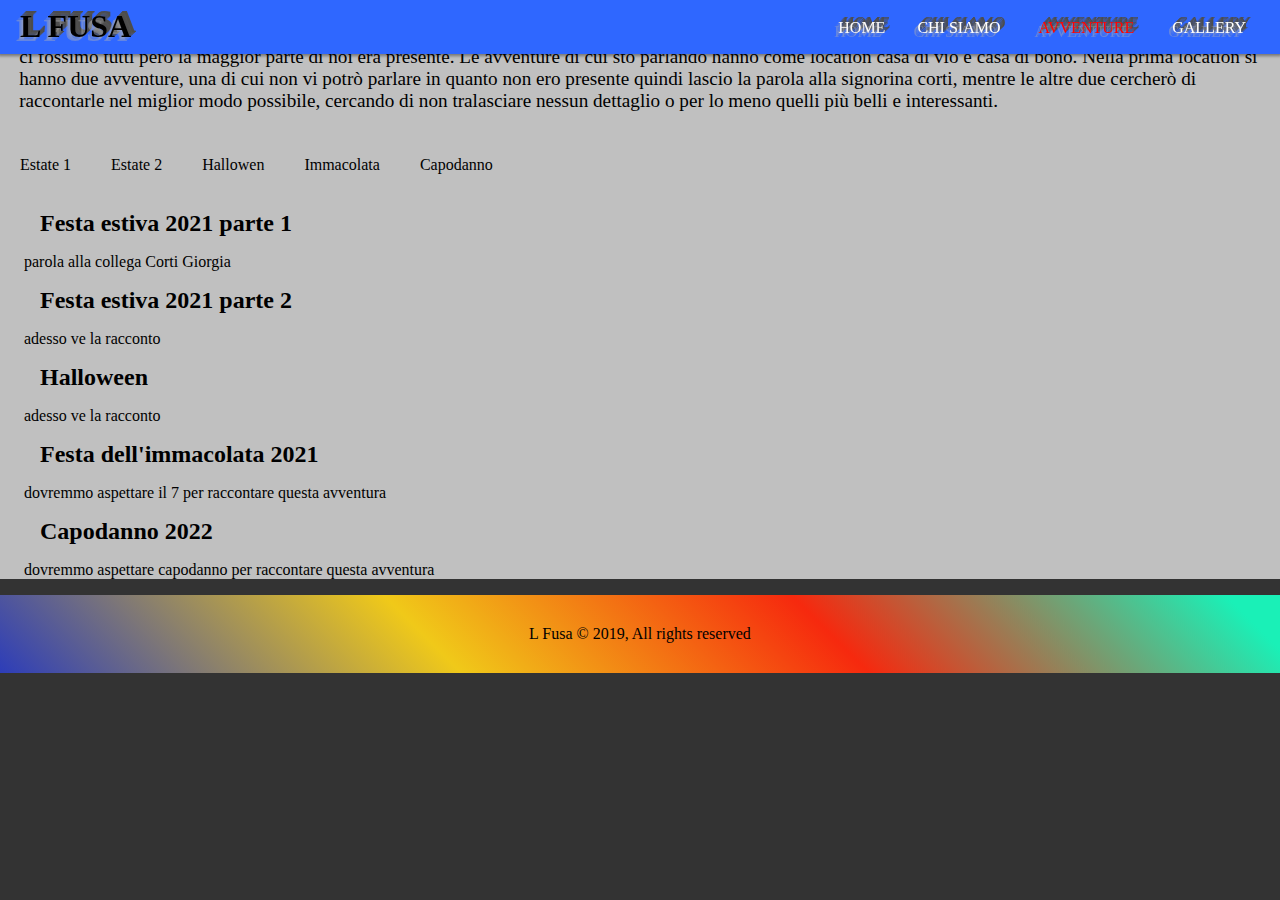
==== avventure.html @ a0b7a071 "menu a tendina" ====
<!DOCTYPE html>
<html lang="it">
<head>
    <meta charset="UTF-8">
    <meta http-equiv="X-UA-Compatible" content="IE=edge">
    <meta name="viewport" content="width=device-width, initial-scale=1.0">
    <link rel="shortcut icon" href="favicon/favicon_3.ico" type="image/x-icon">
    <link rel="stylesheet" href="css/style.css">
    <link rel="stylesheet" media="screen and (max-width:500px)" href="css/mobile.css">
    <link rel="stylesheet" href="css/menu_tendina.css"> <!-- css per menù a tendina -->
    <title>L Fusa | Avventure</title>
</head>
<body>
    <!-- Torna su -->
    <a name="inizio"></a>
    <a href="#inizio">
        <div id="tornasu">
            <img src= "img/arrow-up.png" title="freccia su" class="tornasu" width="40px" height="40px">
        </div>
    </a>

    <!-- Navbar -->
    <header>
        <input type="checkbox" id="hamburger"/>
        <label class="menuicon" for="hamburger">
            <span></span>
        </label>

        <div id="bar"> 
            <div id="logo">
                <h1><a href="home.html">L FUSA</a></h1>
            </div>   
        </div> 
        
        <nav class="menu-visibility">
            <ul>
                <li class="current"><a href="home.html">HOME</a></li>
                <li><a href="chi_siamo.html" class="submenu">CHI SIAMO</a>
                    <ul>
                        <li><a href="chi_siamo.html#paolo" title="descrizione di Paolo" class="color_p  a_secondary"> Paolo</a></li>
                        <li><a href="chi_siamo.html#eddy" title="descrizione di Eddy" class="color_e  a_secondary"> Eddy</a></li>
                        <li><a href="chi_siamo.html#fada" title="descrizione di Fada" class="color_f  a_secondary"> Fada</a></li>
                        <li><a href="chi_siamo.html#gio" title="descrizione di Gio" class="color_g  a_secondary"> Giorgia</a></li>
                        <li><a href="chi_siamo.html#mario" title="descrizione di Mario" class="color_m  a_secondary"> Mario</a></li>
                        <li><a href="chi_siamo.html#vio" title="descrizione di Vio" class="color_v  a_secondary"> Vio</a></li>
                        <li><a href="chi_siamo.html#bono" title="descrizione di Bono" class="color_b  a_secondary"> Bono</a></li>
                        <li><a href="chi_siamo.html#simo" title="descrizione di Simo" class="color_s  a_secondary"> Simone</a></li>
                    </ul>
                </li>
                <li><a href="working_progress.html" class="current active submenu">AVVENTURE</a></li>
                <li><a href="gallery.html" class="submenu">GALLERY</a></li>
            </ul>
        </nav>
    </header>
    
    <!-- Section 1 -->
    <section id="avventure">
        <div>
            <p id="introduzione">
                È un po' strano da dire ma non abbiamo avventure in qui ci siamo tutti noi, o per lo meno non ne avevamo, le abbiamo appena create, anche se in realtà non è che ci fossimo tutti però la maggior parte di noi era presente. Le avventure di cui sto parlando hanno come location casa di vio e casa di bono. Nella prima location si hanno due avventure, una di cui non vi potrò parlare in quanto non ero presente quindi lascio la parola alla signorina corti, mentre le altre due cercherò di raccontarle nel miglior modo possibile, cercando di non tralasciare nessun dettaglio o per lo meno quelli più belli e interessanti.
            </p>
        </div>
        <div class="indice">
            <menu>
                <li><a href="#festa1">Estate 1</a></li>
                <li><a href="#festa2">Estate 2</a></li>
                <li><a href="#festa3">Hallowen</a></li>
                <li><a href="#festa4">Immacolata</a></li>
                <li><a href="#festa5">Capodanno</a></li>
            </menu>
        </div>
        <div class="avventure" id="casavio1">
            <a name="festa1"></a>
            <h2>Festa estiva 2021 parte 1</h2>
            <p>
                parola alla collega Corti Giorgia
            </p>
        </div>
        <div class="avventure" id="casavio2">
            <a name="festa2"></a>
            <h2>Festa estiva 2021 parte 2</h2>
            <p>
                adesso ve la racconto
            </p>
        </div>
        <div class="avventure" id="casabono1">
            <a name="festa3"></a>
            <h2>Halloween</h2>
            <p>
                adesso ve la racconto
            </p>
        </div>
        <div class="avventure" id="casaari1">
            <a name="festa4"></a>
            <h2>Festa dell'immacolata 2021</h2>
            <p>
                dovremmo aspettare il 7 per raccontare questa avventura
            </p>
        </div>
        <div class="avventure" id="casavio3">
            <a name="festa5"></a>
            <h2>Capodanno 2022</h2>
            <p>
                dovremmo aspettare capodanno per raccontare questa avventura
            </p>
        </div>
    </section>

    <!-- Footer -->
    <footer id="footer">
        <p>L Fusa &copy; 2019, All rights reserved</p>
    </footer>

    <!-- Script -->
    <script>
        window.addEventListener ("scroll",function(){
        if (window.pageYOffset>300) {
        document.getElementById ("tornasu").style.display= "block";
        }
        else if (window.pageYOffset<300) {
        document.getElementById ("tornasu").style.display= "none";
        }
        val[0].innerHTML= "PageYOffset = "+window.pageYOffset
        },!1);
    </script>
</body>
</html>
---- css/style.css ----
* {
    margin: 0px;
    padding: 0px;
}

html, body {
    font-family: Georgia, 'Times New Roman', Times, serif;
    display:flex;
    min-height:100vh;
    flex-direction:column;
    background: #333;
}

a {
    text-decoration: none;
    color: #000;
}

/* Utility */

#tornasu {
    position: fixed;
    bottom: 0px;
    right: 0px;
    display: none;
    padding:10px;
}

.both {
    clear: both;
}

/* Header */

#navbar {
    background: #2F67FF;
}

#navbar .container {
    display: flex;
    align-items: center;
    justify-content: space-between;
}

#navbar .container ul {
    display: flex;
    padding-right: 1rem;
}

#navbar .container ul li {
    list-style: none;
    display: flex;
    align-items: center;
    justify-content: center;
}

#navbar .container ul li a {
    padding: 20px;
    display: block;
}

#navbar .container h1 {
    text-transform: uppercase;
    padding-left: 1.5rem;
    color: transparent;
    background: #2F67FF;
    text-shadow: -4px 4px rgba(179,179,179,.4), -3px 3px rgba(153,153,153,.2), -2px 2px rgba(179,179,179,.2), -1px 1px rgba(179,179,179,.2), 0px 0px rgba(128,128,128,.5), 1px -1px rgba(77,77,77,.6), 2px -2px rgba(77,77,77,.7), 3px -3px rgba(82,82,82,.8), 4px -4px rgba(77,77,77,.9), 5px -5px rgba(77,77,77,1);
}

#navbar ul li a:hover,
#navbar ul li:hover,
#navbar ul li a.current,
#navbar ul li.current {
    background: #121212;
    color: #ff0101;
}

/* home */
/* titolo */

#titolo .container {
    display: flex;
    flex-direction: column;
    align-items: center;
    justify-content: center;
    height: 70vh;
    padding-top: 54px;
    /* background: url(../img/gallery/83.jpg) no-repeat center center/cover; */
}

#titolo .container h1 {
    font-size: 2.5rem;
    padding-bottom: 2rem;
    /* opacity: 0.7; */
}

#titolo .container sub {
    font-size: 1rem;
    color: #f5f5f5;
}

#hide1{
    -webkit-animation: 3s ease 0s normal forwards 1 fadein;
    animation: 3s ease 0s normal forwards 1 fadein;
}

#hide2{
    -webkit-animation: 4s ease 0s normal forwards 1 fadein;
    animation: 4s ease 0s normal forwards 1 fadein;
}

#hide3{
    -webkit-animation: 5s ease 0s normal forwards 1 fadein;
    animation: 5s ease 0s normal forwards 1 fadein;
}

#hide4{
    -webkit-animation: 6s ease 0s normal forwards 1 fadein;
    animation: 6s ease 0s normal forwards 1 fadein;
}

#hide5 {
    -webkit-animation: 7s ease 0s normal forwards 1 fadein;
    animation: 7s ease 0s normal forwards 1 fadein;
}

#hide5 {
    -webkit-animation: 8s ease 0s normal forwards 1 fadein;
    animation: 8s ease 0s normal forwards 1 fadein;
}

#hide6 {
    -webkit-animation: 9s ease 0s normal forwards 1 fadein;
    animation: 9s ease 0s normal forwards 1 fadein;
}

@keyframes fadein{
    0% { opacity:0; }
    66% { opacity:0; }
    100% { opacity:1; }
}

@-webkit-keyframes fadein{
    0% { opacity:0; }
    66% { opacity:0; }
    100% { opacity:1; }
}

.color_p {
    color: #00ff00;
}

.color_e {
    color: #a70000;
}

.color_f {
    color: #ffee00;
}

.color_g {
    color: #00ffaa;
}

.color_m {
    color: #6cceff;
}

.color_v {
    color: #800080;
}

.color_b {
    color: #0000ff;
}

.color_s {
    color: #ffa500;
}

/* story time */

#story_time .container .img_home {
    background: url(../img/gallery/68.jpg) no-repeat center center/cover;
    height: 500px;
    float: left;
    width: 50%;
}

#story_time .container .story_title {
    width: 50%;
    float: left;
}

.story_title h1 {
    color: #ae00ff;
    padding-bottom: 1rem;
    text-align: center;
}

.story_title p {
    color: #f5f5f5;
    padding: 0 1rem;
    text-align: justify;
    font-size: 12pt;
    line-height: 1.2;
}

/* chi siamo */
/* descizioni */

#descrizioni {
    height: 500px;
    padding-top: 2rem;
    background: linear-gradient(#e66465, #9198e5);
    /* background: linear-gradient(217deg, rgba(255,0,0,.8), rgba(255,0,0,0) 70.71%),
                linear-gradient(127deg, rgba(0,255,0,.8), rgba(0,255,0,0) 70.71%),
                linear-gradient(336deg, rgba(0,0,255,.8), rgba(0,0,255,0) 70.71%); */
}

#descrizioni .descrizione {
    padding: 1.5rem;
    margin-bottom: 3rem;
    border-radius: 5px;
    display: flex;
    flex-direction: column;
    align-items: center;
    justify-content: space-around;
}

#descrizioni h2 {
    color: #000000;
    text-align: center;
    font-size: 2.5rem;
    padding: 1.5rem;
}

#descrizioni img {
    width: 100px;
    height: 50%;
    border-radius: 50%;
}

#descrizioni p {
    align-items: center;
    width: 80%;
}

#descrizioni .paolo {
    background: #00ff00;
    display: flex;
    flex-direction: row;
    flex: 1;
    padding: 1.5rem;
    justify-content: space-around;
    border-radius: 5px;
}

#descrizioni .eddy {
    background: #a70000;
    display: flex;
    flex-direction: row;
    flex: 1;
    padding: 1.5rem;
    justify-content: space-around;
    border-radius: 5px;
}

#descrizioni .fada {
    background: #ffee00;
    display: flex;
    flex-direction: row;
    flex: 1;
    padding: 1.5rem;
    justify-content: space-around;
    border-radius: 5px;
}

/* #descrizioni .francesco_g {
    background: #00ff00;
    display: flex;
    flex-direction: row;
    flex: 1;
    padding: 1.5rem;
    justify-content: space-around;
    border-radius: 5px;
} */

#descrizioni .gio {
    background: #00ffaa;
    display: flex;
    flex-direction: row;
    flex: 1;
    padding: 1.5rem;
    justify-content: space-around;
    border-radius: 5px;
}

#descrizioni .mario {
    background: #6cceff;
    display: flex;
    flex-direction: row;
    flex: 1;
    padding: 1.5rem;
    justify-content: space-around;
    border-radius: 5px;
}

#descrizioni .vio {
    background: #800080;
    display: flex;
    flex-direction: row;
    flex: 1;
    padding: 1.5rem;
    justify-content: space-around;
    border-radius: 5px;
}

#descrizioni .bono {
    background: #0000ff;
    display: flex;
    flex-direction: row;
    flex: 1;
    padding: 1.5rem;
    justify-content: space-around;
    border-radius: 5px;
}

#descrizioni .simo {
    background: #ffa500;
    display: flex;
    flex-direction: row;
    flex: 1;
    padding: 1.5rem;
    justify-content: space-around;
    border-radius: 5px;
}

.link_insta:link {
    color: #ff0000;
}

.link_insta:hover {
    color: #ffffff;
}

/* avventure */

#avventure {
    background: silver;
}

#avventure h2 {
    margin: 1rem 2.5rem;
}

.avventure p {
    margin-left: 1.5rem;
}

#introduzione {
    font-size: 1.2rem;
    margin: 1.5rem 1.2rem;
}

#avventure .indice {
    display: flex;
    align-items: center;
    justify-content: space-between;
}

#avventure .indice menu {
    display: flex;
    padding-right: 2rem;
}

#avventure .indice menu li {
    list-style: none;
}

#avventure .indice menu li a {
    padding: 20px;
    display: block;
}

/* gallery */

.titolo h2 {
    margin: 2rem 1.5rem;
    color: teal;
}
 
#img_gallery, #intestazione {
    background: #333;
}

/* Footer */

#descrizioni {
    flex: 1;
}

#footer {
    background: rgba(45,61,185,1);
    background: -moz-linear-gradient(45deg, rgba(45,61,185,1) 0%, rgba(240,201,25,1) 34%, rgba(246,41,14,1) 64%, rgba(26,240,183,1) 96%, rgba(26,240,183,1) 100%);
    background: -webkit-gradient(left bottom, right top, color-stop(0%, rgba(45,61,185,1)), color-stop(34%, rgba(240,201,25,1)), color-stop(64%, rgba(246,41,14,1)), color-stop(96%, rgba(26,240,183,1)), color-stop(100%, rgba(26,240,183,1)));
    background: -webkit-linear-gradient(45deg, rgba(45,61,185,1) 0%, rgba(240,201,25,1) 34%, rgba(246,41,14,1) 64%, rgba(26,240,183,1) 96%, rgba(26,240,183,1) 100%);
    background: -o-linear-gradient(45deg, rgba(45,61,185,1) 0%, rgba(240,201,25,1) 34%, rgba(246,41,14,1) 64%, rgba(26,240,183,1) 96%, rgba(26,240,183,1) 100%);
    background: -ms-linear-gradient(45deg, rgba(45,61,185,1) 0%, rgba(240,201,25,1) 34%, rgba(246,41,14,1) 64%, rgba(26,240,183,1) 96%, rgba(26,240,183,1) 100%);
    background: linear-gradient(45deg, rgba(45,61,185,1) 0%, rgba(240,201,25,1) 34%, rgba(246,41,14,1) 64%, rgba(26,240,183,1) 96%, rgba(26,240,183,1) 100%);
    filter: progid:DXImageTransform.Microsoft.gradient( startColorstr='#2d3db9', endColorstr='#1af0b7', GradientType=1 );
    padding: 30px 0;
    color: #000;
    text-align: center;
    margin-top: 1rem;
}
---- css/mobile.css ----
/* navbar */

#navbar .container {
    flex-direction: column;
}
#navbar .container h1 {
    padding: 10px 0;
}

/* home */
/* titolo */

#titolo .container h1 {
    font-size: 2.5rem;
    padding: 1rem 10px;
    text-align: center;
}

#titolo .container sub {
    padding: 1rem 10px;
}

#hide5 {
    position: absolute;
    left: -9999px;
}

/* story time */

#story_time .container .img_home {
    width: 100%;
}

#story_time .container .story_title {
    width: 100%;
    padding-top: 25px;
}

/* chi siamo */

#descrizioni .descrizione .paolo img {
    padding-right: 10px;
}

#descrizioni .descrizione .eddy img {
    padding-right: 10px;
}

#descrizioni .descrizione .fada img {
    padding-right: 10px;
}

#descrizioni .descrizione .gio img {
    padding-right: 10px;
}

#descrizioni .descrizione .mario img {
    padding-right: 10px;
}

#descrizioni .descrizione .vio img {
    padding-right: 10px;
}

#descrizioni .descrizione .bono img {
    padding-right: 10px;
}

#descrizioni .descrizione .simo img {
    padding-right: 10px;
}

/* gallery */

#intestazione .titolo h2 {
    text-align: justify;
}

#img_gallery {
    padding-left: 10px;
}
---- css/menu_tendina.css ----
@charset "utf-8";

* {
    margin: 0;
    padding: 0;
}

input:focus, button:focus {
    outline: 0;
}

a {
    text-decoration: none;
}

ul li {
    list-style: none;
}

#bar #logo h1 {
    text-transform: uppercase;
    padding: 0.5rem;
    color: #000;
    background: transparent;
    text-shadow: -4px 4px rgba(179,179,179,.4), -3px 3px rgba(153,153,153,.2), -2px 2px rgba(179,179,179,.2), -1px 1px rgba(179,179,179,.2), 0px 0px rgba(128,128,128,.5), 1px -1px rgba(77,77,77,.6), 2px -2px rgba(77,77,77,.7), 3px -3px rgba(82,82,82,.8), 4px -4px rgba(77,77,77,.9), 5px -5px rgba(77,77,77,1);
}

/* -----------------Menu nella versione mobile-----------------*/

.active {
    color: #FFFFFF;
    background-color: #020086; /* primary lightcolor*/
}
/* 
.active:hover {
    color: #FFFFFF;
    background-color: #ff0101; /* primary lightcolor
} 
*/
.active-dropdown {
    color: #FFFFFF;
    background-color: #000; /* primary lightcolor*/
}

nav {
    height: 100%;
    background-color: #2F67FF; /* primary lightcolor* /* sfondo menu mobile*/
    position: fixed;
    width: 100%;
    margin-top: 54px;
    visibility: hidden;
    overflow: auto; /* permette lo scroll quando il menu è aperto*/
}

nav ul {
    padding-bottom: 54px;
}

nav ul li a {
    text-transform: uppercase;
    color: transparent;
    background: #2F67FF;
    text-shadow: -4px 4px rgba(179,179,179,.4), -3px 3px rgba(153,153,153,.2), -2px 2px rgba(179,179,179,.2), -1px 1px rgba(179,179,179,.2), 0px 0px rgba(128,128,128,.5), 1px -1px rgba(77,77,77,.6), 2px -2px rgba(77,77,77,.7), 3px -3px rgba(82,82,82,.8), 4px -4px rgba(77,77,77,.9), 5px -5px rgba(77,77,77,1);
    padding: 16px 0 16px 32px;
    padding: 1.5rem;
    display: block;
    color: #fbfafa;
    font-size: 16px;
    transition: background-color 0.3s ease;
}

.submenu {
    color: #ff0101; /* primary super-lightcolor*/
    padding-left: 55px;
    padding-bottom: 5px;
}

nav ul li ul {
    padding-left: 0;
    padding-bottom: 0;
}

nav ul li ul li a {
    font-size: 16px;
    padding: 10px 0 10px 55px;
    border: hidden;
}

.lingua {
    border-top: 1px solid #B3453E; /* primary lightcolor*/
}

.lingua > a::before {
    content: url(img/earth-globe.svg);
    margin-right: 5px;
}

/* ----------------- div bar per l'attivazione del menu ------------------ */

#bar {
    background-color: #2F67FF; /* primary color*/
    height: 54px;
    width: 100%;
    z-index: 2;
    position: fixed;
    box-shadow: 0px 0px 3px 2px rgba(0,0,0,0.4);
}

#bar #logo {
    float: right;
    margin-right: 12px;
}

/* ----------------- Hamburger animation ------------------ */

#hamburger {
    display: none;
}

.menuicon {
    position: fixed;
    height: 54px;
    width: 54px;
    margin-left: 5px;
    z-index: 3;
}

.menuicon  span {
    display: block;
    top: 25px;
    width: 40px;
    height: 3px;
    left:8px;
    background-color: #fff;
    position: relative;
    border-radius: 20px;
    transition-duration: 0;
    transition-delay: .1s;
}
   
.menuicon  span::after, .menuicon  span::before {
    display: block;
    content: '';
    position: absolute;
    width: 40px;
    height: 3px;
    background-color: #fff;
    border-radius: 20px;
    transition-duration: .1s;
    -webkit-transition-delay: .1s, 0;
    transition-delay: .1s, 0;
}
.menuicon  span::before {
      margin-top: -10px;
}
.menuicon  span::after {
      margin-top: 10px;
}

#hamburger:checked ~ .menuicon span {
    background-color: rgba(0,0,0,0);
}
    
#hamburger:checked ~ .menuicon span::before {
      margin-top: 0px;
      -webkit-transition-delay: 0, .3s;
      -moz-transition-delay: 0, .3s;
      -ms-transition-delay: 0,.3s;
      -o-transition-delay: 0, .3s;
      transition-delay: 0, .3s;
}
	
#hamburger:checked ~ .menuicon span::after {
      margin-top: 0px;
      -webkit-transition-delay: 0, .3s;
      -moz-transition-delay: 0, .3s;
      -ms-transition-delay: 0,.3s;
      -o-transition-delay: 0, .3s;
      transition-delay: 0, .3s;
}

#hamburger:checked ~ .menuicon span::before {
      -webkit-transform: rotate(45deg);
      -moz-transform: rotate(45deg);
      -ms-transform: rotate(45deg);
      -o-transform: rotate(45deg);
      transform: rotate(45deg);
}

#hamburger:checked ~ .menuicon span::after {
      -webkit-transform: rotate(-45deg);
      -moz-transform: rotate(-45deg);
      -ms-transform: rotate(-45deg);
      -o-transform: rotate(-45deg);
      transform: rotate(-45deg);
}

/* ----------------- menu animation faccio apparire il menu ------------------ */

#hamburger:checked ~ .menu-visibility {
	visibility:visible;
}

/* -----------------media per menu orizzontale ------------------ */

@media screen and (min-width: 980px){

    .menuicon {
        display: none; /* togliere icona hambuger icon */
    }
   
    #bar #logo {
        float: left;
        margin-left: 12px;
    }

    nav {
        z-index: 3;
        margin-top: 19px;
        height: auto;
        background-color: transparent;
        transition: none;
        width: auto;
        float: right;
        right: 12px;
        visibility: visible;
        font-family: 'Roboto Slab', serif;
        overflow: inherit;
    }

    .active {
        background-color: transparent;
        color: #FF6759; /* primary super-lightcolor*/
    }

    .active-dropdown {
        color: #fff;
        background-color: #B3453E; /* primary lightcolor*/
    }

    nav ul {
        padding: 0;
    }

    nav ul li a {
        padding: 0;
        display: inline;
        font-size: 16px;
        /* color: #000; */
    }

    nav ul li {
        margin: 0;
        float: left;
        position: relative;
        padding: 0 16px;
    }

    nav ul li a.a_primary:hover,
    nav ul li a.a_prmary,
    nav ul li a.current {
        color: #ff0101;
    }

    nav ul li ul li a.a_secondary:hover {
        font-size: large;
        font-weight: bold;
    }

    .submenu {
        padding-left: 0;
        color: #fff;
    }

    .submenu::after {
        content: url(img/arrow.down.svg);
        float: right;
        padding-left: 6px;
    }

    /* ----------------- dropdown - attivare il menu a tendina ------------------ */

    nav ul li ul {
        position: fixed;
        height: 0;
        overflow: hidden;
        background: #2F67FF;
    }

    nav ul li:hover ul {
        height: auto;
        padding-top: 14px;
        position: absolute;
        right: 0;
    }

    nav ul li ul li {
        font-size: 14px;
        font-weight: normal;
        float: none;
        min-width: 160px;
        border-top: 1px solid #020086;
    }

    nav ul li ul li a {
    padding: 16px 32px;
    display: block;
    background: #2F67FF; /* primary color*/
    color: #ffffff;
    font-weight: normal;
    }
  
    /* nav ul li ul li a:hover {
        background: transparent;
        color: #ff0101;
    } */

    .lingua {
        border-top: 0;
        border-left: solid 1px #fff;
        float: left;
    }

}
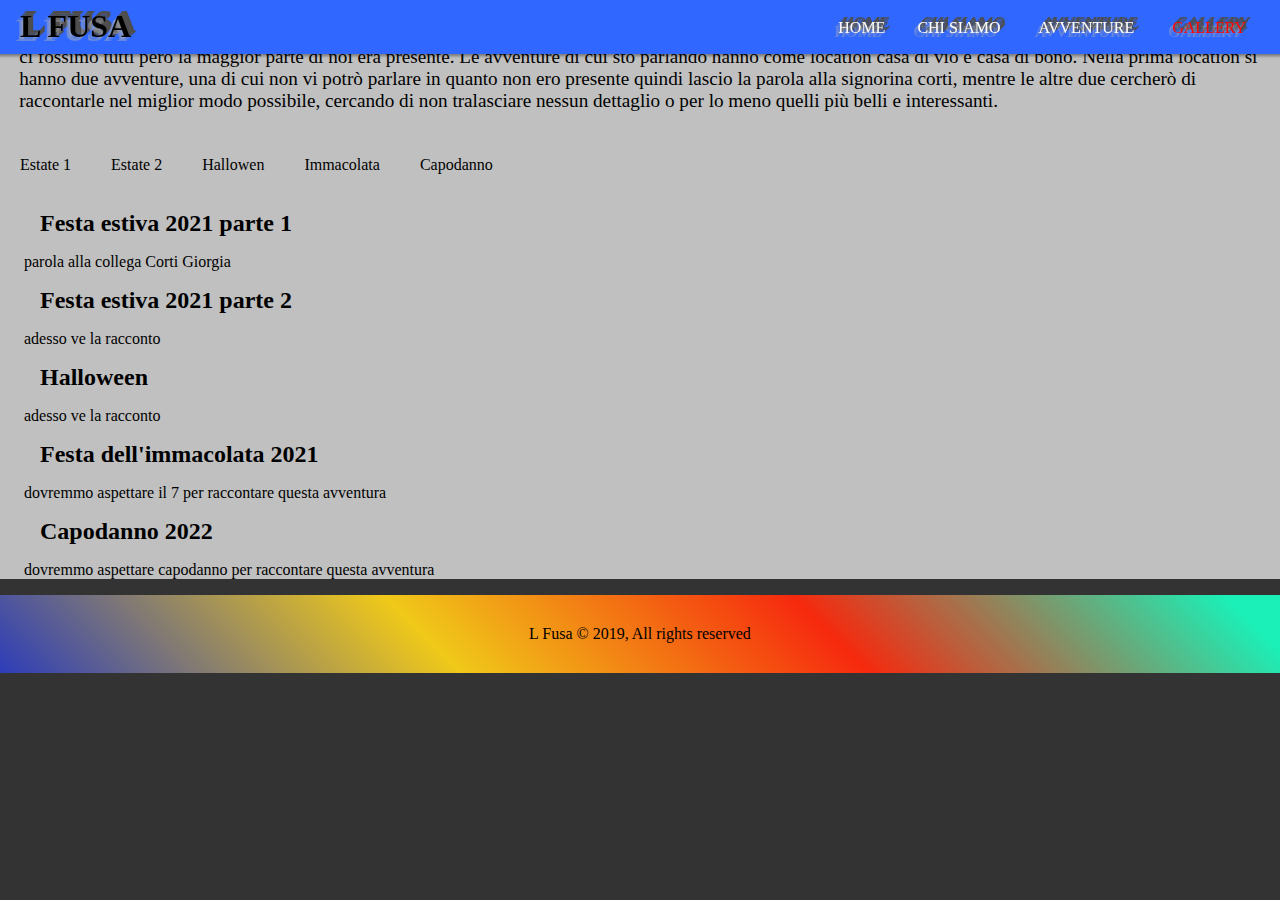
==== commit c4f57100: "popup nel menu" ====
--- a/avventure.html
+++ b/avventure.html
@@ -25,18 +25,16 @@
         <label class="menuicon" for="hamburger">
             <span></span>
         </label>
-
         <div id="bar"> 
             <div id="logo">
                 <h1><a href="home.html">L FUSA</a></h1>
             </div>   
         </div> 
-        
         <nav class="menu-visibility">
             <ul>
                 <li class="current"><a href="home.html">HOME</a></li>
-                <li><a href="chi_siamo.html" class="submenu">CHI SIAMO</a>
-                    <ul>
+                <li id="menuButtonChisiamo"><a href="#" class="submenu">CHI SIAMO</a>
+                    <ul id="menuChisiamo" style="display:none;">
                         <li><a href="chi_siamo.html#paolo" title="descrizione di Paolo" class="color_p  a_secondary"> Paolo</a></li>
                         <li><a href="chi_siamo.html#eddy" title="descrizione di Eddy" class="color_e  a_secondary"> Eddy</a></li>
                         <li><a href="chi_siamo.html#fada" title="descrizione di Fada" class="color_f  a_secondary"> Fada</a></li>
@@ -47,8 +45,12 @@
                         <li><a href="chi_siamo.html#simo" title="descrizione di Simo" class="color_s  a_secondary"> Simone</a></li>
                     </ul>
                 </li>
-                <li><a href="working_progress.html" class="current active submenu">AVVENTURE</a></li>
-                <li><a href="gallery.html" class="submenu">GALLERY</a></li>
+                <li id="menuButtonAvventure"><a href="#" class="submenu">AVVENTURE</a>
+                    <ul id="menuAvventure" style="display:none;">
+                        <li>ciao</li>
+                    </ul>
+                </li>
+                <li><a href="gallery.html" class="current active submenu">GALLERY</a></li>
             </ul>
         </nav>
     </header>
@@ -123,5 +125,19 @@
         val[0].innerHTML= "PageYOffset = "+window.pageYOffset
         },!1);
     </script>
+    <script src="https://ajax.googleapis.com/ajax/libs/jquery/3.4.1/jquery.min.js"></script>
+    <script>
+        $(document).ready(function() {
+            $("#menuButtonChisiamo").click(function() {
+                $("#menuChisiamo").slideToggle();
+            });
+        });
+
+        $(document).ready(function() {
+            $("#menuButtonAvventure").click(function() {
+                $("#menuAvventure").slideToggle();
+            });
+        });
+    </script>
 </body>
 </html>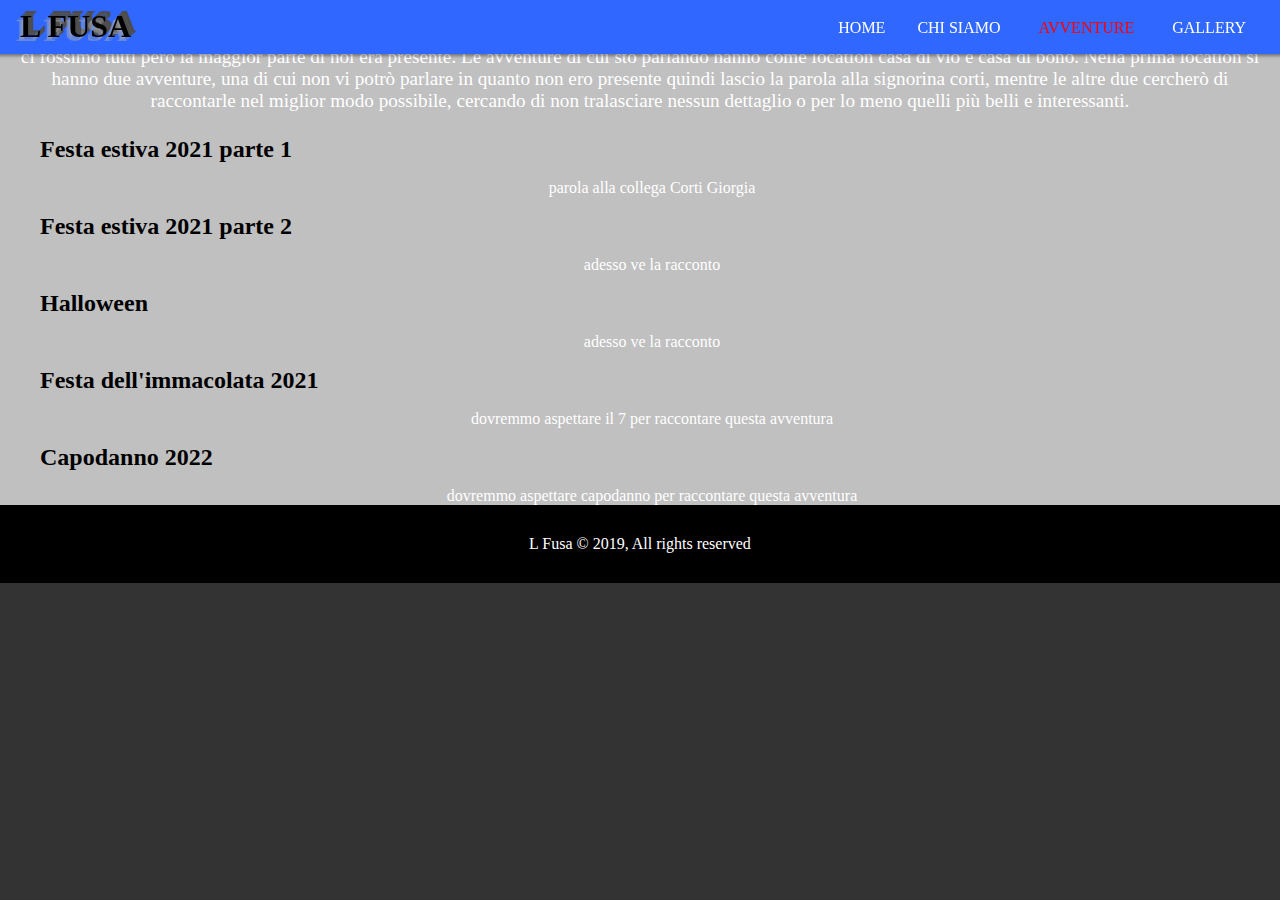
==== commit 3b0f8ede: "migliorie varie del sito" ====
--- a/avventure.html
+++ b/avventure.html
@@ -32,7 +32,7 @@
         </div> 
         <nav class="menu-visibility">
             <ul>
-                <li class="current"><a href="home.html">HOME</a></li>
+                <li class="current"><a class="home_menu" href="home.html">HOME</a></li>
                 <li id="menuButtonChisiamo"><a href="#" class="submenu">CHI SIAMO</a>
                     <ul id="menuChisiamo" style="display:none;">
                         <li><a href="chi_siamo.html#paolo" title="descrizione di Paolo" class="color_p  a_secondary"> Paolo</a></li>
@@ -45,12 +45,16 @@
                         <li><a href="chi_siamo.html#simo" title="descrizione di Simo" class="color_s  a_secondary"> Simone</a></li>
                     </ul>
                 </li>
-                <li id="menuButtonAvventure"><a href="#" class="submenu">AVVENTURE</a>
+                <li id="menuButtonAvventure"><a href="#" class="current active submenu">AVVENTURE</a>
                     <ul id="menuAvventure" style="display:none;">
-                        <li>ciao</li>
+                        <li><a href="#festa1">Estate 1</a></li>
+                        <li><a href="#festa2">Estate 2</a></li>
+                        <li><a href="#festa3">Hallowen</a></li>
+                        <li><a href="#festa4">Immacolata</a></li>
+                        <li><a href="#festa5">Capodanno</a></li>
                     </ul>
                 </li>
-                <li><a href="gallery.html" class="current active submenu">GALLERY</a></li>
+                <li><a href="gallery.html" class="submenu">GALLERY</a></li>
             </ul>
         </nav>
     </header>
@@ -61,15 +65,6 @@
             <p id="introduzione">
                 È un po' strano da dire ma non abbiamo avventure in qui ci siamo tutti noi, o per lo meno non ne avevamo, le abbiamo appena create, anche se in realtà non è che ci fossimo tutti però la maggior parte di noi era presente. Le avventure di cui sto parlando hanno come location casa di vio e casa di bono. Nella prima location si hanno due avventure, una di cui non vi potrò parlare in quanto non ero presente quindi lascio la parola alla signorina corti, mentre le altre due cercherò di raccontarle nel miglior modo possibile, cercando di non tralasciare nessun dettaglio o per lo meno quelli più belli e interessanti.
             </p>
-        </div>
-        <div class="indice">
-            <menu>
-                <li><a href="#festa1">Estate 1</a></li>
-                <li><a href="#festa2">Estate 2</a></li>
-                <li><a href="#festa3">Hallowen</a></li>
-                <li><a href="#festa4">Immacolata</a></li>
-                <li><a href="#festa5">Capodanno</a></li>
-            </menu>
         </div>
         <div class="avventure" id="casavio1">
             <a name="festa1"></a>
--- a/css/style.css
+++ b/css/style.css
@@ -28,51 +28,6 @@
 
 .both {
     clear: both;
-}
-
-/* Header */
-
-#navbar {
-    background: #2F67FF;
-}
-
-#navbar .container {
-    display: flex;
-    align-items: center;
-    justify-content: space-between;
-}
-
-#navbar .container ul {
-    display: flex;
-    padding-right: 1rem;
-}
-
-#navbar .container ul li {
-    list-style: none;
-    display: flex;
-    align-items: center;
-    justify-content: center;
-}
-
-#navbar .container ul li a {
-    padding: 20px;
-    display: block;
-}
-
-#navbar .container h1 {
-    text-transform: uppercase;
-    padding-left: 1.5rem;
-    color: transparent;
-    background: #2F67FF;
-    text-shadow: -4px 4px rgba(179,179,179,.4), -3px 3px rgba(153,153,153,.2), -2px 2px rgba(179,179,179,.2), -1px 1px rgba(179,179,179,.2), 0px 0px rgba(128,128,128,.5), 1px -1px rgba(77,77,77,.6), 2px -2px rgba(77,77,77,.7), 3px -3px rgba(82,82,82,.8), 4px -4px rgba(77,77,77,.9), 5px -5px rgba(77,77,77,1);
-}
-
-#navbar ul li a:hover,
-#navbar ul li:hover,
-#navbar ul li a.current,
-#navbar ul li.current {
-    background: #121212;
-    color: #ff0101;
 }
 
 /* home */
@@ -91,6 +46,7 @@
 #titolo .container h1 {
     font-size: 2.5rem;
     padding-bottom: 2rem;
+    padding-left: 10px;
     /* opacity: 0.7; */
 }
 
@@ -211,8 +167,8 @@
 
 #descrizioni {
     height: 500px;
-    padding-top: 2rem;
-    background: linear-gradient(#e66465, #9198e5);
+    /* padding-top: 2rem; */
+    /* background: linear-gradient(#e66465, #9198e5); */
     /* background: linear-gradient(217deg, rgba(255,0,0,.8), rgba(255,0,0,0) 70.71%),
                 linear-gradient(127deg, rgba(0,255,0,.8), rgba(0,255,0,0) 70.71%),
                 linear-gradient(336deg, rgba(0,0,255,.8), rgba(0,0,255,0) 70.71%); */
@@ -229,10 +185,11 @@
 }
 
 #descrizioni h2 {
-    color: #000000;
+    color: #654321;
     text-align: center;
     font-size: 2.5rem;
     padding: 1.5rem;
+    margin-top: 3rem;
 }
 
 #descrizioni img {
@@ -246,8 +203,7 @@
     width: 80%;
 }
 
-#descrizioni .paolo {
-    background: #00ff00;
+#descrizioni .description {
     display: flex;
     flex-direction: row;
     flex: 1;
@@ -256,84 +212,40 @@
     border-radius: 5px;
 }
 
+#descrizioni .paolo {
+    background: #00ff0052;
+}
+
 #descrizioni .eddy {
-    background: #a70000;
-    display: flex;
-    flex-direction: row;
-    flex: 1;
-    padding: 1.5rem;
-    justify-content: space-around;
-    border-radius: 5px;
+    background: #a71d1d;
 }
 
 #descrizioni .fada {
-    background: #ffee00;
-    display: flex;
-    flex-direction: row;
-    flex: 1;
-    padding: 1.5rem;
-    justify-content: space-around;
-    border-radius: 5px;
+    background: #c7bd34;
 }
 
 /* #descrizioni .francesco_g {
     background: #00ff00;
-    display: flex;
-    flex-direction: row;
-    flex: 1;
-    padding: 1.5rem;
-    justify-content: space-around;
-    border-radius: 5px;
 } */
 
 #descrizioni .gio {
-    background: #00ffaa;
-    display: flex;
-    flex-direction: row;
-    flex: 1;
-    padding: 1.5rem;
-    justify-content: space-around;
-    border-radius: 5px;
+    background: #00ffaaa2;
 }
 
 #descrizioni .mario {
-    background: #6cceff;
-    display: flex;
-    flex-direction: row;
-    flex: 1;
-    padding: 1.5rem;
-    justify-content: space-around;
-    border-radius: 5px;
+    background: #6cceffd2;
 }
 
 #descrizioni .vio {
     background: #800080;
-    display: flex;
-    flex-direction: row;
-    flex: 1;
-    padding: 1.5rem;
-    justify-content: space-around;
-    border-radius: 5px;
 }
 
 #descrizioni .bono {
-    background: #0000ff;
-    display: flex;
-    flex-direction: row;
-    flex: 1;
-    padding: 1.5rem;
-    justify-content: space-around;
-    border-radius: 5px;
+    background: #0000ff81;
 }
 
 #descrizioni .simo {
-    background: #ffa500;
-    display: flex;
-    flex-direction: row;
-    flex: 1;
-    padding: 1.5rem;
-    justify-content: space-around;
-    border-radius: 5px;
+    background: #ffb937;
 }
 
 .link_insta:link {
@@ -363,28 +275,11 @@
     margin: 1.5rem 1.2rem;
 }
 
-#avventure .indice {
-    display: flex;
-    align-items: center;
-    justify-content: space-between;
-}
-
-#avventure .indice menu {
-    display: flex;
-    padding-right: 2rem;
-}
-
-#avventure .indice menu li {
-    list-style: none;
-}
-
-#avventure .indice menu li a {
-    padding: 20px;
-    display: block;
-}
-
 /* gallery */
 
+#intestazione{
+    padding-top: 54px;
+}
 .titolo h2 {
     margin: 2rem 1.5rem;
     color: teal;
@@ -392,6 +287,8 @@
  
 #img_gallery, #intestazione {
     background: #333;
+    padding-left: 10px;    
+    padding-bottom: 10px;    
 }
 
 /* Footer */
@@ -401,16 +298,34 @@
 }
 
 #footer {
-    background: rgba(45,61,185,1);
+    /* background: rgba(45,61,185,1);
     background: -moz-linear-gradient(45deg, rgba(45,61,185,1) 0%, rgba(240,201,25,1) 34%, rgba(246,41,14,1) 64%, rgba(26,240,183,1) 96%, rgba(26,240,183,1) 100%);
     background: -webkit-gradient(left bottom, right top, color-stop(0%, rgba(45,61,185,1)), color-stop(34%, rgba(240,201,25,1)), color-stop(64%, rgba(246,41,14,1)), color-stop(96%, rgba(26,240,183,1)), color-stop(100%, rgba(26,240,183,1)));
     background: -webkit-linear-gradient(45deg, rgba(45,61,185,1) 0%, rgba(240,201,25,1) 34%, rgba(246,41,14,1) 64%, rgba(26,240,183,1) 96%, rgba(26,240,183,1) 100%);
     background: -o-linear-gradient(45deg, rgba(45,61,185,1) 0%, rgba(240,201,25,1) 34%, rgba(246,41,14,1) 64%, rgba(26,240,183,1) 96%, rgba(26,240,183,1) 100%);
     background: -ms-linear-gradient(45deg, rgba(45,61,185,1) 0%, rgba(240,201,25,1) 34%, rgba(246,41,14,1) 64%, rgba(26,240,183,1) 96%, rgba(26,240,183,1) 100%);
     background: linear-gradient(45deg, rgba(45,61,185,1) 0%, rgba(240,201,25,1) 34%, rgba(246,41,14,1) 64%, rgba(26,240,183,1) 96%, rgba(26,240,183,1) 100%);
-    filter: progid:DXImageTransform.Microsoft.gradient( startColorstr='#2d3db9', endColorstr='#1af0b7', GradientType=1 );
+    filter: progid:DXImageTransform.Microsoft.gradient( startColorstr='#2d3db9', endColorstr='#1af0b7', GradientType=1 ); */
+    background: #000;
     padding: 30px 0;
-    color: #000;
+    color: #fff;
     text-align: center;
-    margin-top: 1rem;
-}
+    /* margin-top: 1rem; */
+}
+
+
+/* working progress */
+
+div#verticale {
+    width: 1000px;
+    height: 400px;
+    top: 50%;
+    left: 50%;
+    padding-top: 300px;
+    padding-left: 300px;
+}
+
+h1, p {
+    text-align: center;
+    color: #fff;
+}--- a/css/mobile.css
+++ b/css/mobile.css
@@ -78,4 +78,15 @@
 
 #img_gallery {
     padding-left: 10px;
+}
+
+/* working progress */
+
+div#verticale {
+    width: 400px;
+    padding-left: 5px;
+    height: 400px;
+    top: 50%;
+    left: 50%;
+    padding-top: 400px;
 }--- a/css/menu_tendina.css
+++ b/css/menu_tendina.css
@@ -27,29 +27,19 @@
 
 /* -----------------Menu nella versione mobile-----------------*/
 
-.active {
-    color: #FFFFFF;
-    background-color: #020086; /* primary lightcolor*/
-}
-/* 
-.active:hover {
-    color: #FFFFFF;
-    background-color: #ff0101; /* primary lightcolor
-} 
-*/
 .active-dropdown {
     color: #FFFFFF;
-    background-color: #000; /* primary lightcolor*/
+    background-color: #000;
 }
 
 nav {
     height: 100%;
-    background-color: #2F67FF; /* primary lightcolor* /* sfondo menu mobile*/
+    background-color: #52628b;
     position: fixed;
     width: 100%;
     margin-top: 54px;
     visibility: hidden;
-    overflow: auto; /* permette lo scroll quando il menu è aperto*/
+    overflow: auto;
 }
 
 nav ul {
@@ -58,9 +48,9 @@
 
 nav ul li a {
     text-transform: uppercase;
-    color: transparent;
-    background: #2F67FF;
-    text-shadow: -4px 4px rgba(179,179,179,.4), -3px 3px rgba(153,153,153,.2), -2px 2px rgba(179,179,179,.2), -1px 1px rgba(179,179,179,.2), 0px 0px rgba(128,128,128,.5), 1px -1px rgba(77,77,77,.6), 2px -2px rgba(77,77,77,.7), 3px -3px rgba(82,82,82,.8), 4px -4px rgba(77,77,77,.9), 5px -5px rgba(77,77,77,1);
+    color: #000;
+    background: transparent;
+    /* text-shadow: -4px 4px rgba(179,179,179,.4), -3px 3px rgba(153,153,153,.2), -2px 2px rgba(179,179,179,.2), -1px 1px rgba(179,179,179,.2), 0px 0px rgba(128,128,128,.5), 1px -1px rgba(77,77,77,.6), 2px -2px rgba(77,77,77,.7), 3px -3px rgba(82,82,82,.8), 4px -4px rgba(77,77,77,.9), 5px -5px rgba(77,77,77,1); */
     padding: 16px 0 16px 32px;
     padding: 1.5rem;
     display: block;
@@ -70,9 +60,29 @@
 }
 
 .submenu {
-    color: #ff0101; /* primary super-lightcolor*/
+    color: #000;
     padding-left: 55px;
-    padding-bottom: 5px;
+    /* padding-bottom: 5px; */
+}
+
+.submenu:hover {
+    color: #ff0101;
+    background: #2F67FF;
+}
+
+.home_menu {
+    color: #000;
+    /* padding-bottom: 5px; */
+}
+
+.home_menu:hover {
+    color: #ff0101;
+    background: #2F67FF;
+}
+
+.active {
+    color: #FFFFFF;
+    background-color: #020086;
 }
 
 nav ul li ul {
@@ -82,12 +92,16 @@
 
 nav ul li ul li a {
     font-size: 16px;
-    padding: 10px 0 10px 55px;
+    padding: 10px 0 10px 90px;
     border: hidden;
 }
+nav ul li ul li a:hover {
+    font-size: large;
+    font-weight: bold;
+}
 
 .lingua {
-    border-top: 1px solid #B3453E; /* primary lightcolor*/
+    border-top: 1px solid #B3453E;
 }
 
 .lingua > a::before {
@@ -98,7 +112,7 @@
 /* ----------------- div bar per l'attivazione del menu ------------------ */
 
 #bar {
-    background-color: #2F67FF; /* primary color*/
+    background-color: #2F67FF;
     height: 54px;
     width: 100%;
     z-index: 2;
@@ -158,41 +172,41 @@
 }
 
 #hamburger:checked ~ .menuicon span {
-    background-color: rgba(0,0,0,0);
+    background-color: #00000000;
 }
     
 #hamburger:checked ~ .menuicon span::before {
-      margin-top: 0px;
-      -webkit-transition-delay: 0, .3s;
-      -moz-transition-delay: 0, .3s;
-      -ms-transition-delay: 0,.3s;
-      -o-transition-delay: 0, .3s;
+    margin-top: 0px;
+    -webkit-transition-delay: 0, .3s;
+    -moz-transition-delay: 0, .3s;
+    -ms-transition-delay: 0,.3s;
+    -o-transition-delay: 0, .3s;
       transition-delay: 0, .3s;
 }
 	
 #hamburger:checked ~ .menuicon span::after {
-      margin-top: 0px;
-      -webkit-transition-delay: 0, .3s;
-      -moz-transition-delay: 0, .3s;
-      -ms-transition-delay: 0,.3s;
-      -o-transition-delay: 0, .3s;
-      transition-delay: 0, .3s;
+    margin-top: 0px;
+    -webkit-transition-delay: 0, .3s;
+    -moz-transition-delay: 0, .3s;
+    -ms-transition-delay: 0,.3s;
+    -o-transition-delay: 0, .3s;
+    transition-delay: 0, .3s;
 }
 
 #hamburger:checked ~ .menuicon span::before {
-      -webkit-transform: rotate(45deg);
-      -moz-transform: rotate(45deg);
-      -ms-transform: rotate(45deg);
-      -o-transform: rotate(45deg);
-      transform: rotate(45deg);
+    -webkit-transform: rotate(45deg);
+    -moz-transform: rotate(45deg);
+    -ms-transform: rotate(45deg);
+    -o-transform: rotate(45deg);
+    transform: rotate(45deg);
 }
 
 #hamburger:checked ~ .menuicon span::after {
-      -webkit-transform: rotate(-45deg);
-      -moz-transform: rotate(-45deg);
-      -ms-transform: rotate(-45deg);
-      -o-transform: rotate(-45deg);
-      transform: rotate(-45deg);
+    -webkit-transform: rotate(-45deg);
+    -moz-transform: rotate(-45deg);
+    -ms-transform: rotate(-45deg);
+    -o-transform: rotate(-45deg);
+    transform: rotate(-45deg);
 }
 
 /* ----------------- menu animation faccio apparire il menu ------------------ */
@@ -206,7 +220,7 @@
 @media screen and (min-width: 980px){
 
     .menuicon {
-        display: none; /* togliere icona hambuger icon */
+        display: none;
     }
    
     #bar #logo {
@@ -224,18 +238,17 @@
         float: right;
         right: 12px;
         visibility: visible;
-        font-family: 'Roboto Slab', serif;
         overflow: inherit;
     }
 
     .active {
         background-color: transparent;
-        color: #FF6759; /* primary super-lightcolor*/
+        color: #FF6759;
     }
 
     .active-dropdown {
         color: #fff;
-        background-color: #B3453E; /* primary lightcolor*/
+        background-color: #B3453E;
     }
 
     nav ul {
@@ -246,7 +259,6 @@
         padding: 0;
         display: inline;
         font-size: 16px;
-        /* color: #000; */
     }
 
     nav ul li {
@@ -268,6 +280,11 @@
     }
 
     .submenu {
+        padding-left: 0;
+        color: #fff;
+    }
+
+    .home_menu {
         padding-left: 0;
         color: #fff;
     }
@@ -305,7 +322,7 @@
     nav ul li ul li a {
     padding: 16px 32px;
     display: block;
-    background: #2F67FF; /* primary color*/
+    background: #2F67FF;
     color: #ffffff;
     font-weight: normal;
     }
